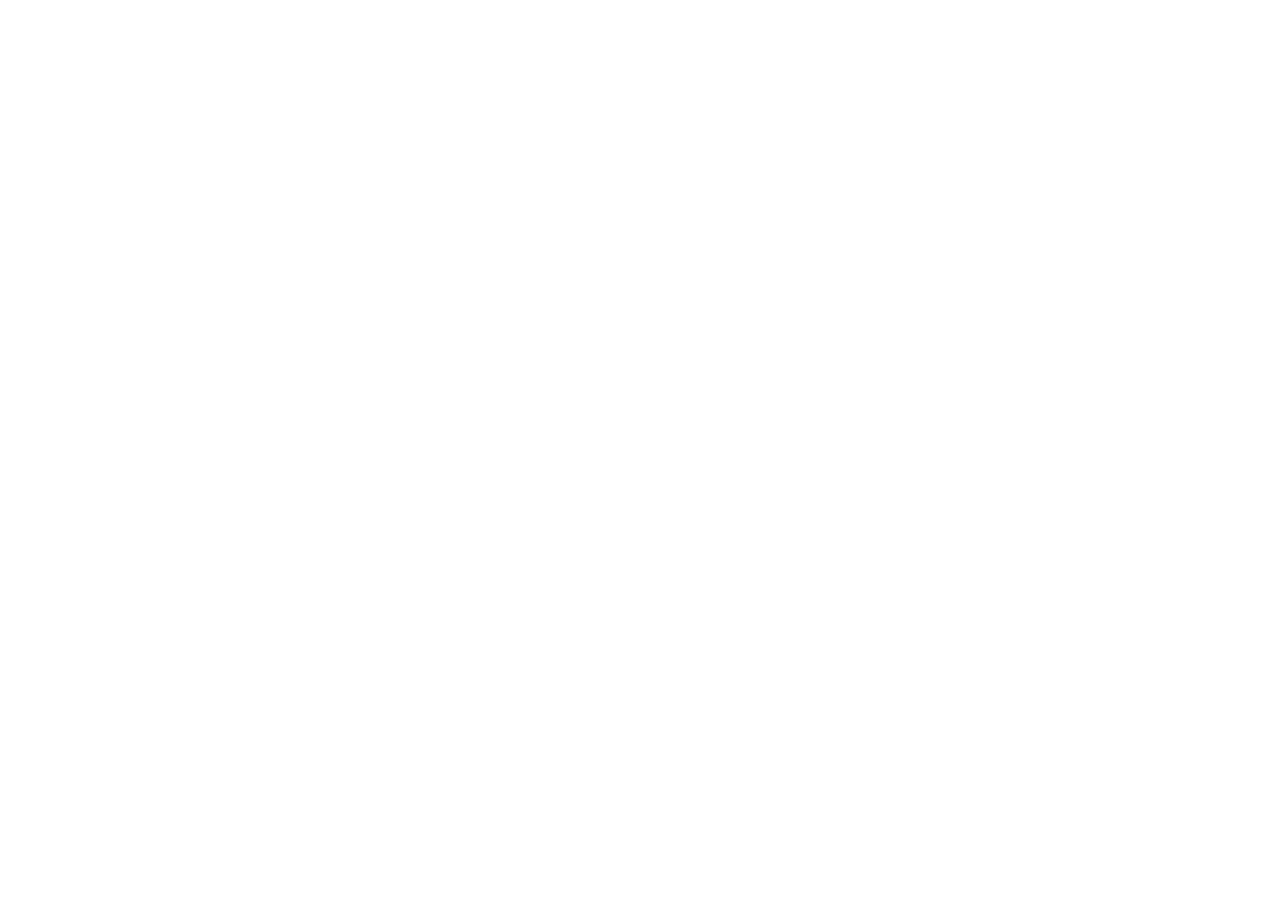
==== assets/games/360-snake/index.html @ 9c4f03e3 "update" ====
<!doctype html>
<html lang="en">
<html>
<head>
<title>Skerb Games | 360 Snake</title>
<link rel="stylesheet" href="style.css">
<script>
		var gameConfig = {
			swfUrl: "https://theskerb.github.io/assets/games/360-snake/360-snake.swf"		
		}
</script>
</head>
<body>
<div id="waflashContainer">
<canvas class="waflashCanvas" id="canvas" tabindex="1"></canvas>
<div id="waflashStatus" style="display: none;">Playing...</div>
<script>
		var ua = navigator.userAgent.toLowerCase();
		if ( (navigator.appName == 'Netscape' && ua.indexOf('trident') != -1) || (ua.indexOf("msie") != -1)) {
    		var waf = document.getElementById('waflashStatus');
			waf.style.display = 'block';
			waf.innerText = 'ì¸í„°ë„· ìµìŠ¤í”Œë¡œì–´(IE) ì—ì„œëŠ” ê²Œìž„ì´ ì‹¤í–‰ë˜ì§€ ì•ŠìŠµë‹ˆë‹¤ !\ní¬ë¡¬, ì—£ì§€ë“±ì˜ ë‹¤ë¥¸ ë¸Œë¼ìš°ì €ë¥¼ ì´ìš©í•´ì£¼ì„¸ìš”.';
			gtag('event', 'connect_from_ie', {'event_category': 'error', 'event_label': ua });
		}
	</script>
<script type="module" crossorigin="anonymous">
		let is_mobile = /Mobi/i.test(window.navigator.userAgent);
		if (is_mobile) {
			function scrollToSubject() {
				try {
					window.scrollTo({
						top: 100,
						left: 0,
						behavior: 'smooth'
					});
				} catch (e) {}
			}
			scrollToSubject();
			window.addEventListener("orientationchange", function() {
				setTimeout(scrollToSubject, 100);
			});
		} else {
			document.getElementById('canvas').focus();
		}
		document.getElementById('canvas').addEventListener("keydown", function(ev) {
			ev.preventDefault();
			ev.stopPropagation();
		});
		document.getElementById('canvas').addEventListener("click", function() {
			document.getElementById('canvas').focus();
		});
		document.addEventListener("mousedown", (function() {
			const canvasElement = document.getElementById('canvas');
			let focused = false;
			return function(ev) {
				if (ev.target == canvasElement) {
					if (!focused) {
						canvasElement.focus();
						focused = true;
					}
				} else {
					if (focused) {
						focused = false;
					}
				}
				return true;
			}
		})());
		
		var golddate=Date;
		Date.now=function(){
			var a=new golddate();
			a.setFullYear('2022'); a.setMonth('06'); a.setDate('01');
			return a.getTime();
		}
		
		import {
			createWaflash
		} from './js/waflash-player.min.js';
		createWaflash(gameConfig.swfUrl, window.wafOptions || {});
	</script>
</div>
</body>
</html>
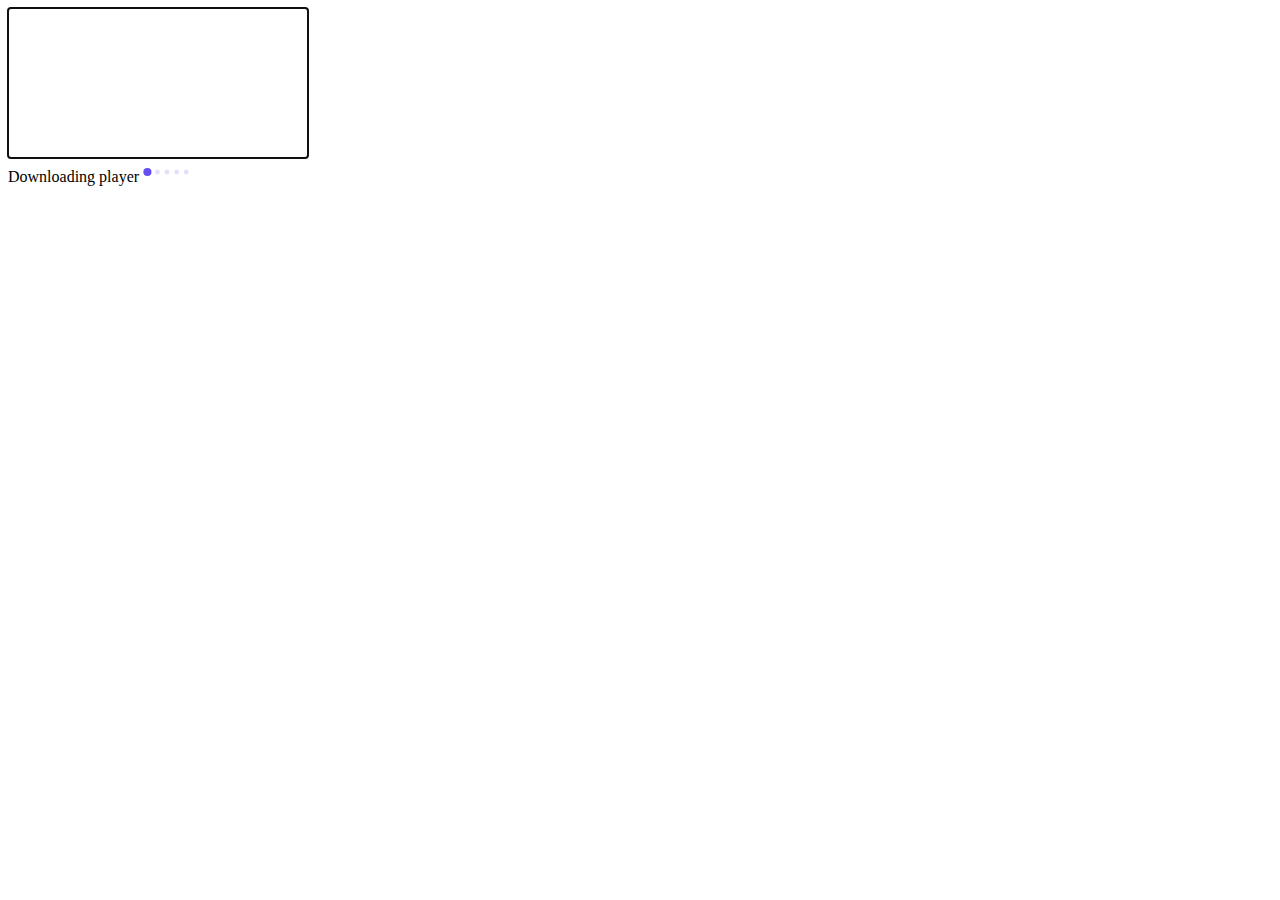
==== commit ae50ca7c: "update" ====
--- a/assets/games/360-snake/index.html
+++ b/assets/games/360-snake/index.html
@@ -1,84 +1,116 @@
-<!doctype html>
+<!DOCTYPE html>
 <html lang="en">
-<html>
-<head>
-<title>Skerb Games | 360 Snake</title>
-<link rel="stylesheet" href="style.css">
-<script>
-		var gameConfig = {
-			swfUrl: "https://theskerb.github.io/assets/games/360-snake/360-snake.swf"		
-		}
-</script>
-</head>
-<body>
-<div id="waflashContainer">
-<canvas class="waflashCanvas" id="canvas" tabindex="1"></canvas>
-<div id="waflashStatus" style="display: none;">Playing...</div>
-<script>
-		var ua = navigator.userAgent.toLowerCase();
-		if ( (navigator.appName == 'Netscape' && ua.indexOf('trident') != -1) || (ua.indexOf("msie") != -1)) {
-    		var waf = document.getElementById('waflashStatus');
-			waf.style.display = 'block';
-			waf.innerText = 'ì¸í„°ë„· ìµìŠ¤í”Œë¡œì–´(IE) ì—ì„œëŠ” ê²Œìž„ì´ ì‹¤í–‰ë˜ì§€ ì•ŠìŠµë‹ˆë‹¤ !\ní¬ë¡¬, ì—£ì§€ë“±ì˜ ë‹¤ë¥¸ ë¸Œë¼ìš°ì €ë¥¼ ì´ìš©í•´ì£¼ì„¸ìš”.';
-			gtag('event', 'connect_from_ie', {'event_category': 'error', 'event_label': ua });
-		}
-	</script>
-<script type="module" crossorigin="anonymous">
-		let is_mobile = /Mobi/i.test(window.navigator.userAgent);
-		if (is_mobile) {
-			function scrollToSubject() {
-				try {
-					window.scrollTo({
-						top: 100,
-						left: 0,
-						behavior: 'smooth'
-					});
-				} catch (e) {}
-			}
-			scrollToSubject();
-			window.addEventListener("orientationchange", function() {
-				setTimeout(scrollToSubject, 100);
-			});
-		} else {
-			document.getElementById('canvas').focus();
-		}
-		document.getElementById('canvas').addEventListener("keydown", function(ev) {
-			ev.preventDefault();
-			ev.stopPropagation();
-		});
-		document.getElementById('canvas').addEventListener("click", function() {
-			document.getElementById('canvas').focus();
-		});
-		document.addEventListener("mousedown", (function() {
-			const canvasElement = document.getElementById('canvas');
-			let focused = false;
-			return function(ev) {
-				if (ev.target == canvasElement) {
-					if (!focused) {
-						canvasElement.focus();
-						focused = true;
-					}
-				} else {
-					if (focused) {
-						focused = false;
-					}
-				}
-				return true;
-			}
-		})());
-		
-		var golddate=Date;
-		Date.now=function(){
-			var a=new golddate();
-			a.setFullYear('2022'); a.setMonth('06'); a.setDate('01');
-			return a.getTime();
-		}
-		
-		import {
-			createWaflash
-		} from './js/waflash-player.min.js';
-		createWaflash(gameConfig.swfUrl, window.wafOptions || {});
-	</script>
-</div>
-</body>
-</html>+  <html>
+    <head>
+      <meta charset="UTF-8" />
+      <meta http-equiv="X-UA-Compatible" content="IE=edge" />
+      <meta name="viewport" content="width=device-width, initial-scale=1.0" />
+      <title>Skerb Games | JackSmith</title>
+      <link rel="icon" href="/assets/images/favicon/favicon.ico" />
+      <link
+        rel="icon"
+        type="image/png"
+        sizes="16x16"
+        href="/assets/images/favicon/favicon-16x16.png"
+      />
+      <link
+        rel="icon"
+        type="image/png"
+        sizes="32x32"
+        href="/assets/images/favicon/favicon-32x32.png"
+      />
+      <link rel="stylesheet" href="style.css" />
+      <script>
+        var gameConfig = {
+          swfUrl:
+            "https://theskerb.github.io/assets/games/360-snake/360-sanke.swf",
+        };
+      </script>
+    </head>
+    <body>
+      <div id="waflashContainer">
+        <canvas class="waflashCanvas" id="canvas" tabindex="1"></canvas>
+        <div id="waflashStatus" style="display: none">Playing...</div>
+        <script>
+          var ua = navigator.userAgent.toLowerCase();
+          if (
+            (navigator.appName == "Netscape" && ua.indexOf("trident") != -1) ||
+            ua.indexOf("msie") != -1
+          ) {
+            var waf = document.getElementById("waflashStatus");
+            waf.style.display = "block";
+            waf.innerText =
+              "ì¸í„°ë„· ìµìŠ¤í”Œë¡œì–´(IE) ì—ì„œëŠ” ê²Œìž„ì´ ì‹¤í–‰ë˜ì§€ ì•ŠìŠµë‹ˆë‹¤ !\ní¬ë¡¬, ì—£ì§€ë“±ì˜ ë‹¤ë¥¸ ë¸Œë¼ìš°ì €ë¥¼ ì´ìš©í•´ì£¼ì„¸ìš”.";
+            gtag("event", "connect_from_ie", {
+              event_category: "error",
+              event_label: ua,
+            });
+          }
+        </script>
+        <script type="module" crossorigin="anonymous">
+          let is_mobile = /Mobi/i.test(window.navigator.userAgent);
+          if (is_mobile) {
+            function scrollToSubject() {
+              try {
+                window.scrollTo({
+                  top: 100,
+                  left: 0,
+                  behavior: "smooth",
+                });
+              } catch (e) {}
+            }
+            scrollToSubject();
+            window.addEventListener("orientationchange", function () {
+              setTimeout(scrollToSubject, 100);
+            });
+          } else {
+            document.getElementById("canvas").focus();
+          }
+          document
+            .getElementById("canvas")
+            .addEventListener("keydown", function (ev) {
+              ev.preventDefault();
+              ev.stopPropagation();
+            });
+          document
+            .getElementById("canvas")
+            .addEventListener("click", function () {
+              document.getElementById("canvas").focus();
+            });
+          document.addEventListener(
+            "mousedown",
+            (function () {
+              const canvasElement = document.getElementById("canvas");
+              let focused = false;
+              return function (ev) {
+                if (ev.target == canvasElement) {
+                  if (!focused) {
+                    canvasElement.focus();
+                    focused = true;
+                  }
+                } else {
+                  if (focused) {
+                    focused = false;
+                  }
+                }
+                return true;
+              };
+            })()
+          );
+
+          var golddate = Date;
+          Date.now = function () {
+            var a = new golddate();
+            a.setFullYear("2022");
+            a.setMonth("06");
+            a.setDate("01");
+            return a.getTime();
+          };
+
+          import { createWaflash } from "./js/waflash-player.min.js";
+          createWaflash(gameConfig.swfUrl, window.wafOptions || {});
+        </script>
+      </div>
+    </body>
+  </html>
+</html>
